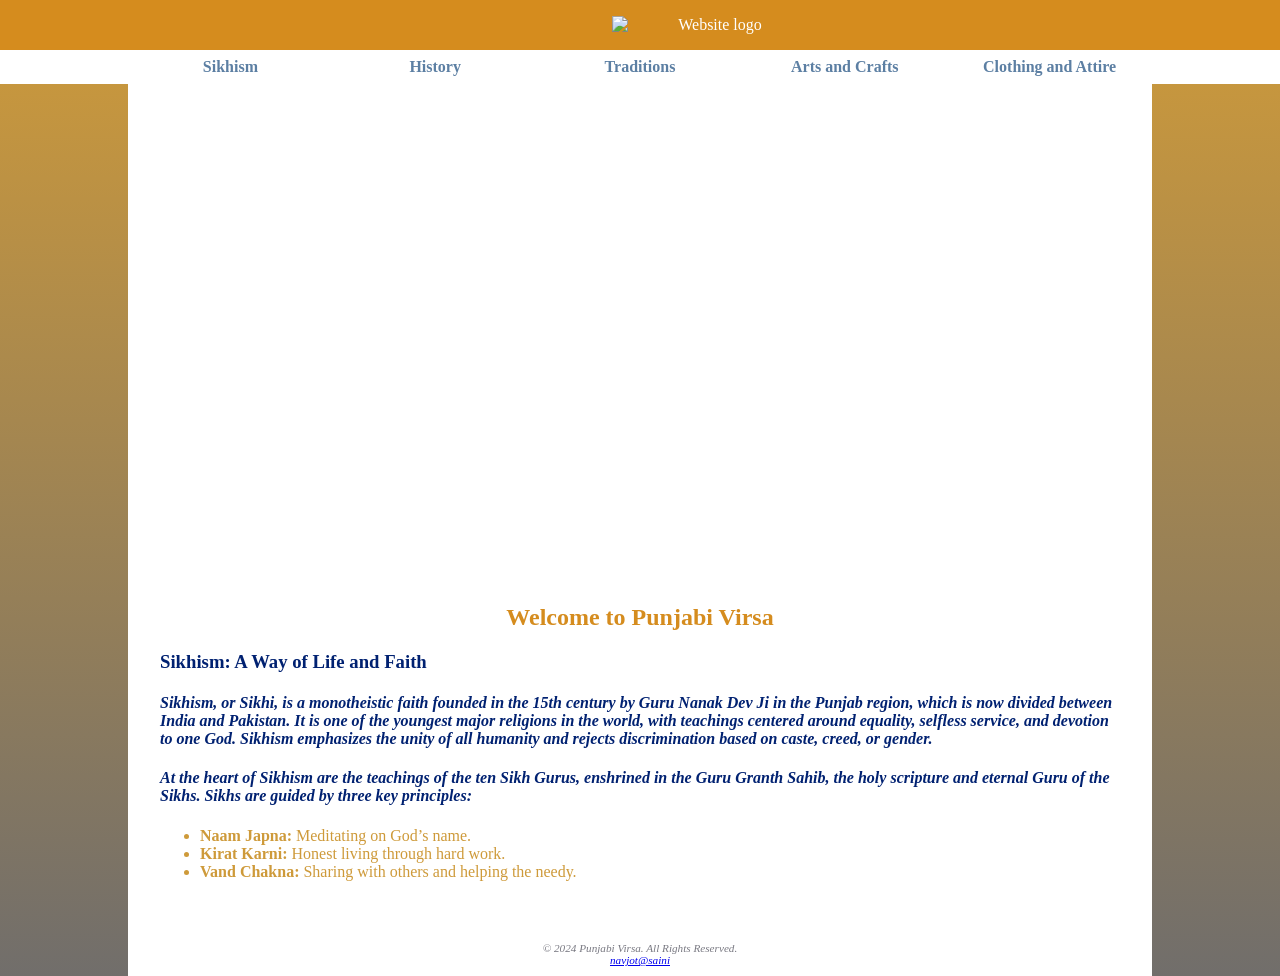
==== index.html @ 8df426e6 "Rename Page1.html to index.html" ====
<!DOCTYPE html>
<html lang="en">
    <head>
        <meta name="viewport" content="width=device-width">
        <title>Punjabi Virsa</title>
        <link rel="stylesheet" href="sikhism.css" type="text/css">
        <meta charset="utf-8">
    </head>
<body>
        <header>
            <img class="logo" src="images/logo6.png" alt="Website logo" style="max-width: 200px; height: auto; display: block; text-align: center; margin: 0 auto;">
        </header>
    <nav>   
     <ul>
       <li><a href="Page1.html"><b>Sikhism</b> </a></li>
       <li><a href="Page2.html"><b>History</b></a></li>
       <li><a href="Page3.html"><b>Traditions</b></a> </li>
       <li><a href="Page4.html"><b>Arts and Crafts</b></a></li>
       <li><a href="Page5.html"><b>Clothing and Attire</b></a></li>
    </ul>
    </nav>
    <div id="wrapper">
    <div id="sikhism"></div>
    <main>
      <h2>Welcome to Punjabi Virsa</h2>
      <h3>Sikhism: A Way of Life and Faith</h3>
      <h4>Sikhism, or Sikhi, is a monotheistic faith founded in the 15th century by Guru Nanak Dev Ji in the Punjab region, which is now divided between India and Pakistan. It is one of the youngest major religions in the world, with teachings centered around equality, selfless service, and devotion to one God. Sikhism emphasizes the unity of all humanity and rejects discrimination based on caste, creed, or gender.</h4>
      <h4>At the heart of Sikhism are the teachings of the ten Sikh Gurus, enshrined in the Guru Granth Sahib, the holy scripture and eternal Guru of the Sikhs. Sikhs are guided by three key principles:</h4>
      <ul>
        <li><b>Naam Japna:</b> Meditating on God’s name.</li>
        <li><b>Kirat Karni:</b> Honest living through hard work.</li>
        <li><b>Vand Chakna:</b> Sharing with others and helping the needy.</li>
      </ul> 
      <br>
      <br>
      <footer>
        &copy; 2024 Punjabi Virsa. All Rights Reserved.<br>
        <a href="navjot@saini.com">navjot@saini</a>
    </footer>
   </main>
</body>
</html>
---- sikhism.css ----
body {background-color: #ffffff;
    margin: 0em;
     color: #ce9a3a;
    font-family: Georgia, 'Times New Roman', Times, serif;
    background: linear-gradient(to bottom, #ce9a3a 100%, #716e6b 100%);

    background-attachment: fixed; /* Optional: keeps the gradient in place on scroll */
}


header { 
    background-color: #d58c1e;
    background-position: right;
    background-repeat: no-repeat;
    padding: 1em;
    color: #FFFFFF;
    font-family: Georgia, 'Times New Roman', Times, serif;}

    footer {
        color: rgb(121, 121, 130);
        text-align: center;
        padding: 1%;
        font-style: italic;
        font-size: .70em;
    }
    
h1 {
    font-size: 1.5em;
    text-align: center;
    font-size: 3em;
}

nav{ 
     text-align: center;
     background-color: white;
    }

h2{ text-align: center;
    color:#d58c1e;
    font-family: Georgia, 'Times New Roman', Times, serif;}

dt {color: #002171;
font-weight: bold;}



h3{ 
    font-family: Georgia, 'Times New Roman', Times, serif;
    color: #002171;}
h4{
    font-style: italic;
    font-family: Georgia, 'Times New Roman', Times, serif;
    color: #002171;
    text-align: left ;
}    
p{
    text-align: left;
    color: #002171;
    font-family: Georgia, 'Times New Roman', Times, serif;
    font-weight: bold;
    font-style: italic;
}

main{ 
padding-top: 0em;
padding-bottom: 0em;
padding-left: 1em;
padding-right: 1em;
padding-left: 2em;
padding-right: 2em;}


#sikhism {
    height: 500px;                       
    background-image: url("images/sikhism.jpg");   
    background-size: 120% 100%;           
    background-repeat: no-repeat;
}
#sikhgurus{
    height: 500px;
    background-image: url("images/sikhgurus.jpg");   
    background-size: 120% 100%;           
    background-repeat: no-repeat;
    background-position: right;
}
#traditions3{
    height: 600px;
    background-image: url("images/traditions3.jpg");
    background-size: 100% 100%;
    background-repeat: no-repeat;
}
#arts{
    height: 500px;
    background-image: url("images/arts.jpg");
    background-size: 100% 100%;
    background-repeat: no-repeat;
}
#phulkari{
    height: 500px;
    background-image: url("images/phulkari.jpg");   
    background-size: 120% 100%;           
    background-repeat: no-repeat;
    background-position: right;}

aside {
    display: flex;
    flex-direction: row;
    align-items: flex-start;
    gap: 1em; /* Adds space between the paragraph and the image */
    margin: 1em 0;
}

aside p {
    flex: 1; 
    text-align: left;
    font-size: 1em;
    line-height: 1.5;
    color: #002171;
    font-style: italic;
    padding-top: 65px;
}

figure#khanda-right {
    flex: 0 0 auto; /* Prevents the image from stretching */
    text-align: center;
}

figure#khanda-right img {
    width: 250px;
    height: 355px;
    border: 1px solid #CCC;
    box-shadow: 5px 5px 5px #828282;
}

figure#khanda-right figcaption {
    text-align: center;
    font-size: 1em;
    font-weight: bold;
    font-style: italic;
    font-family: Georgia, 'Times New Roman', Times, serif;
    margin-top: 5px;
}

@media only screen and (min-width: 768px) {
    #content { display:flex; }   
    nav      { flex: none; }
    main     { flex: 6; 
               min-width: 20em; 
               background-color: #FFFFFF; }
    aside    { flex: 6; 
                background-color: #EAEAEA; }
    header { padding-left: 10em; }
    }


nav a { 
     
    text-decoration: none;}

#wrapper {
    background-color: #FFFFFF;
  }

* {
    box-sizing: border-box;
}

nav a:link {
    color: #5c7fa3;
    text-decoration:none;
}

nav a:visited{
    color: #0f2f76}

nav a:hover{
    color:#ffbd59;
}

nav ul {
    display:flex;
    flex-direction: column;
    margin:0em;
    padding-left: 0em;
    list-style-type: none;
    padding-left: 1em;
}

nav li{
    padding-top: .5em;
    padding-bottom: .5em;
    padding-left: 1em;
    padding-right: 1em;
    width: 100%;
    border-bottom: 1px solid;
}


section {
    padding-left: .5em;
    padding-right: .5em;
}

#mobile{
    display: inline;
}

#desktop{
    display: none;
}
@media (min-width: 600px)
{
    h1{
        font-size: 2em;
        letter-spacing: .25em;
    }
    nav ul{
        display: flex;
        flex-direction: row;
        flex-wrap: nowrap;
        justify-content: space-around;
        padding-right: 2em;
    }
    nav li{
        width: 12em;
        border-bottom: none;
    }
    section {
        padding-left: 2em;
        padding-right: 2em;
    }
    #flow{
        display:flex;
        flex-direction: row;
    }
    #mobile{
        display: none;
    }
    #desktop{
        display:inline;
    }
    #homehero{
        background-size: 100% 100%;
    }
    #yurthero{
        background-size: 100% 100%;
    }
    #trailhero{
        background-size: 100% 100%;
    }

}

@media (min-width: 1024px)
{
    body {
        background: linear-gradient(to bottom, #ce9a3a, #716e6b 100%);
    }
    nav ul {
        padding-left: 10%;
        padding-right: 10%;
    }
    #wrapper{
        margin: auto;
        width: 80%;
    }
}

table{
    font-family: Georgia, 'Times New Roman', Times, serif;
    margin: auto;
    border: 1px solid #002171;
    width: 90%;
    border-collapse: collapse;
    padding-bottom: 1em;
}

th,td {
    padding: 5px;
    border: 2px solid #002171;
}
tbody{
    color: #716e6b;
}

td{
    text-align: center;

}

.text{
    text-align: left;
}
tr:nth-of-type(even) { background-color: #e3b46d; }

#panjk {float: right;
    margin: 0 0 5px 5px; 
    border: 1px solid #000000;
    border-radius: 10%;
    box-shadow: 5px 5px 5px #828282 ;
}
#vaisakhi{
    float: right;
    margin:0 0 5px 5px;
    border: 1px solid #000000;
    border-radius: 10%;
    box-shadow: 5px 5px 5px #828282;
}
#langar{
    float: right;
    margin: 0 0 5px 5px;
    border: 1px solid #000000;
    border-radius: 10%;
    box-shadow: 5px 5px 5px #828282;
}
#architecture2{float: right;
    margin: 0 0 5px 5px; 
    border: 1px solid #000000;
    border-radius: 10%;
    box-shadow: 5px 5px 5px #828282 ;
}
#turban1{float: right;
    margin: 0 0 5px 5px; 
    border: 1px solid #000000;
    border-radius: 10%;
    box-shadow: 5px 5px 5px #828282 ;
}
#women1{float: right;
    margin: 0 0 5px 5px; 
    border: 1px solid #000000;
    border-radius: 10%;
    box-shadow: 5px 5px 5px #828282 ;
}
form { display: flex;
    flex-direction: column;
    padding-left: 1em; width: 80%; }
    @media(min-width: 769px)
    {
       form{
           display: grid;
           gap: 1em;
           width: 60%;
           grid-template-columns: 10em 1fr;
           
       }
    }
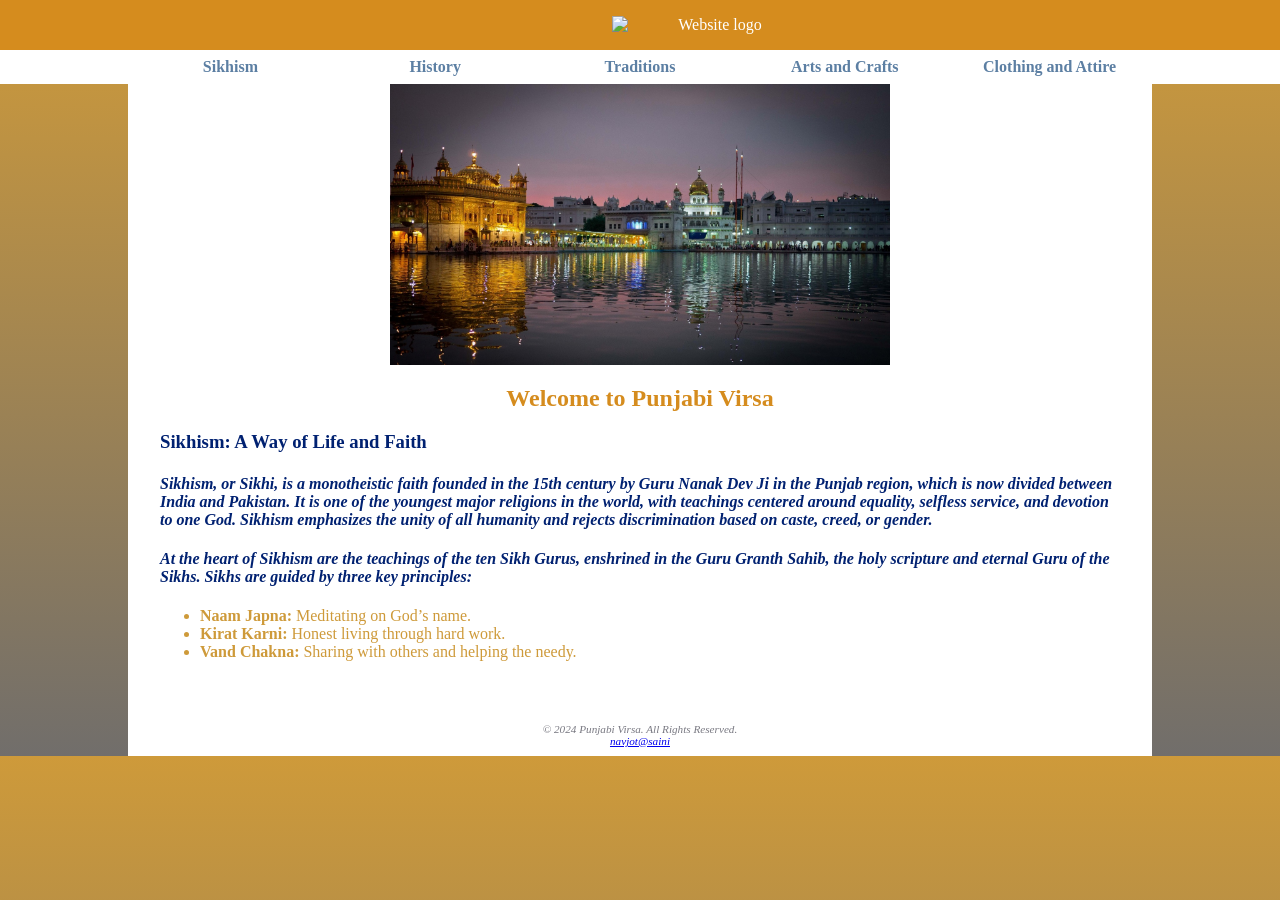
==== commit 87f76638: "Update index.html" ====
--- a/index.html
+++ b/index.html
@@ -8,11 +8,11 @@
     </head>
 <body>
         <header>
-            <img class="logo" src="images/logo6.png" alt="Website logo" style="max-width: 200px; height: auto; display: block; text-align: center; margin: 0 auto;">
+            <img class="logo" src="logo6.png" alt="Website logo" style="max-width: 200px; height: auto; display: block; text-align: center; margin: 0 auto;">
         </header>
     <nav>   
      <ul>
-       <li><a href="Page1.html"><b>Sikhism</b> </a></li>
+       <li><a href="index.html"><b>Sikhism</b> </a></li>
        <li><a href="Page2.html"><b>History</b></a></li>
        <li><a href="Page3.html"><b>Traditions</b></a> </li>
        <li><a href="Page4.html"><b>Arts and Crafts</b></a></li>
@@ -20,7 +20,7 @@
     </ul>
     </nav>
     <div id="wrapper">
-    <div id="sikhism"></div>
+    <img src="sikhism.jpg" alt="Sikhism" style="width:500px; height:auto; display:block; margin:0 auto;">
     <main>
       <h2>Welcome to Punjabi Virsa</h2>
       <h3>Sikhism: A Way of Life and Faith</h3>
--- a/sikhism.css
+++ b/sikhism.css
@@ -72,35 +72,40 @@
 
 #sikhism {
     height: 500px;                       
-    background-image: url("images/sikhism.jpg");   
+    background-image: url("sikhism.jpg");   
     background-size: 120% 100%;           
     background-repeat: no-repeat;
 }
 #sikhgurus{
     height: 500px;
-    background-image: url("images/sikhgurus.jpg");   
+    background-image: url("sikhgurus.jpg");   
     background-size: 120% 100%;           
     background-repeat: no-repeat;
     background-position: right;
 }
 #traditions3{
     height: 600px;
-    background-image: url("images/traditions3.jpg");
+    background-image: url("traditions3.jpg");
     background-size: 100% 100%;
     background-repeat: no-repeat;
 }
-#arts{
-    height: 500px;
-    background-image: url("images/arts.jpg");
-    background-size: 100% 100%;
-    background-repeat: no-repeat;
-}
+#arts {
+    width: 300px;                 /* set a width */
+    height: 200px;                /* set a height */
+    background-image: url('arts.jpg');  
+    background-size: cover;        /* scale to cover div */
+    background-repeat: no-repeat;
+    background-position: center;
+}
+
 #phulkari{
     height: 500px;
-    background-image: url("images/phulkari.jpg");   
-    background-size: 120% 100%;           
-    background-repeat: no-repeat;
-    background-position: right;}
+    width: 100%;                     /* optional but good for responsiveness */
+    background-image: url("phulkari.jpg");   
+    background-size: cover;           
+    background-repeat: no-repeat;
+    background-position: center;
+}
 
 aside {
     display: flex;
@@ -343,4 +348,4 @@
            grid-template-columns: 10em 1fr;
            
        }
-    }    +    }    
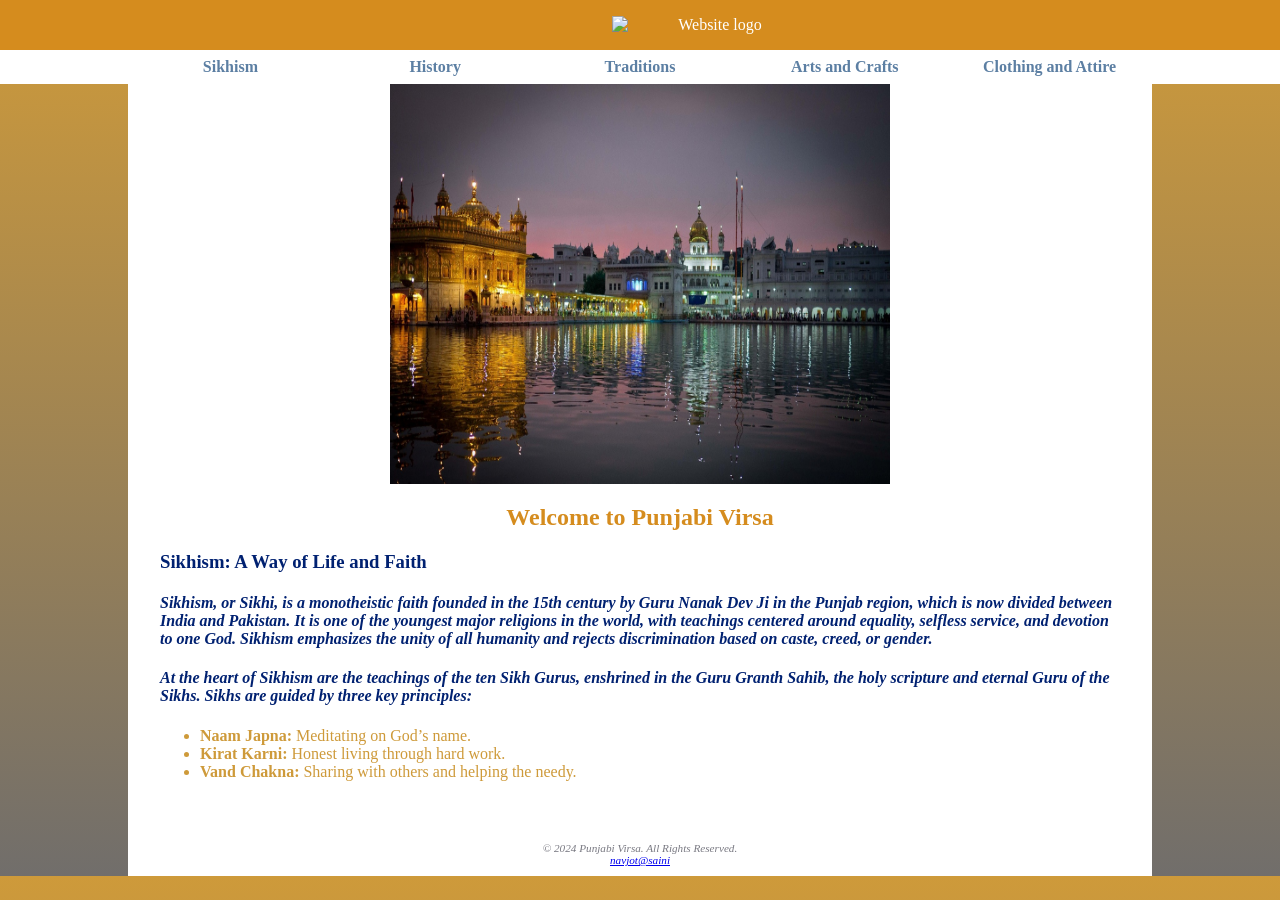
==== commit 60de122e: "Update index.html" ====
--- a/index.html
+++ b/index.html
@@ -20,7 +20,7 @@
     </ul>
     </nav>
     <div id="wrapper">
-    <img src="sikhism.jpg" alt="Sikhism" style="width:500px; height:auto; display:block; margin:0 auto;">
+    <img src="sikhism.jpg" alt="Sikhism" style="width:500px; height:400px; display:block; margin:0 auto;">
     <main>
       <h2>Welcome to Punjabi Virsa</h2>
       <h3>Sikhism: A Way of Life and Faith</h3>
--- a/sikhism.css
+++ b/sikhism.css
@@ -89,22 +89,21 @@
     background-size: 100% 100%;
     background-repeat: no-repeat;
 }
-#arts {
-    width: 300px;                 /* set a width */
-    height: 200px;                /* set a height */
-    background-image: url('arts.jpg');  
-    background-size: cover;        /* scale to cover div */
-    background-repeat: no-repeat;
-    background-position: center;
+#arts {              /* set a width */
+    height: 500px;                /* set a height */
+    background-image: url("arts.jpg");  
+    background-size: 120% 100%;        /* scale to cover div */
+    background-repeat: no-repeat;
+    background-position: right;
 }
 
 #phulkari{
     height: 500px;
-    width: 100%;                     /* optional but good for responsiveness */
+/* optional but good for responsiveness */
     background-image: url("phulkari.jpg");   
-    background-size: cover;           
-    background-repeat: no-repeat;
-    background-position: center;
+    background-size: 120% 100%;           
+    background-repeat: no-repeat;
+    background-position: right;
 }
 
 aside {
